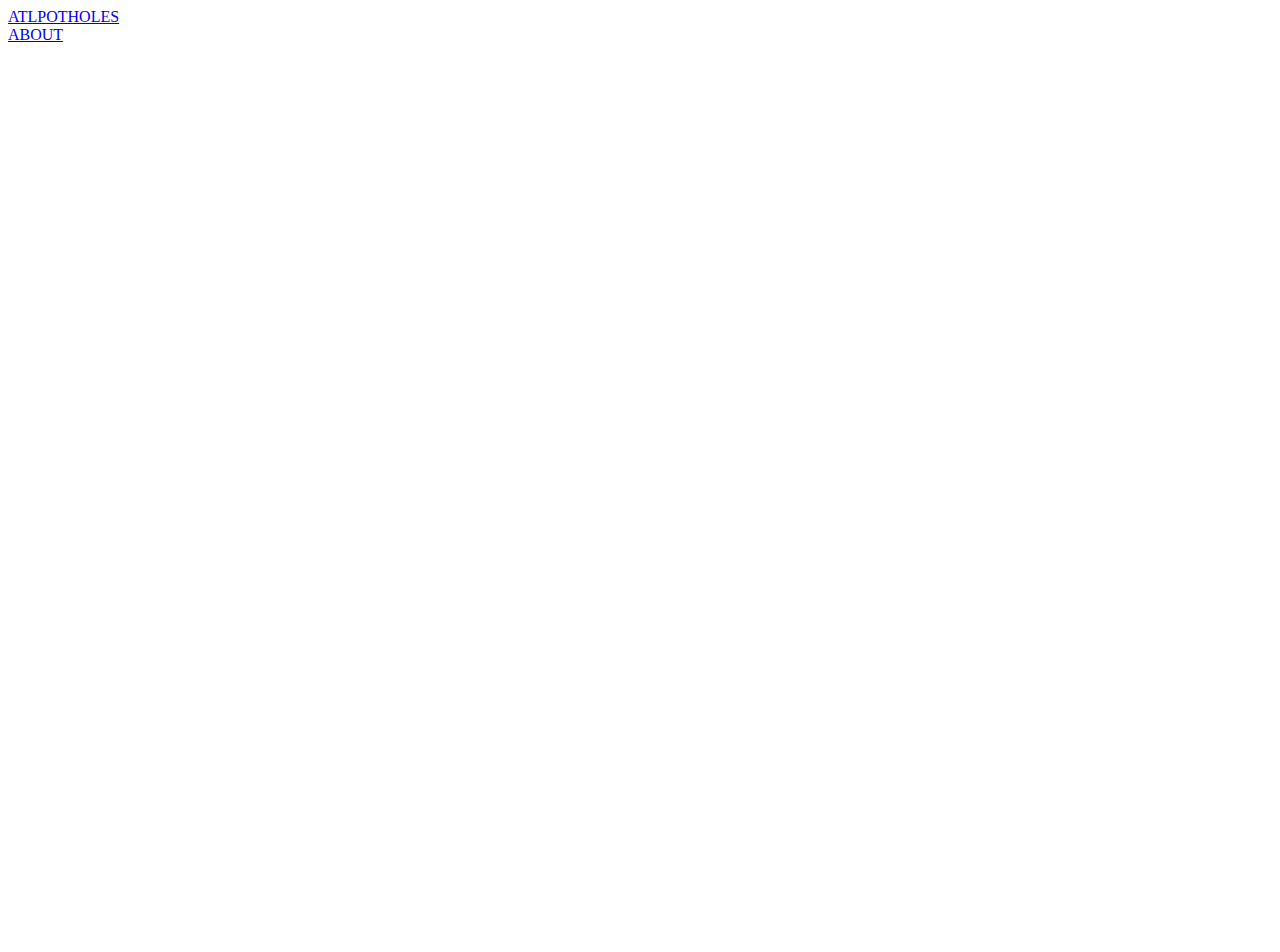
==== index.html @ 3b20c22b "Updates" ====
<!DOCTYPE html><html><head><meta charSet="utf-8"/><meta http-equiv="x-ua-compatible" content="ie=edge"/><meta name="viewport" content="width=device-width, initial-scale=1, shrink-to-fit=no"/><meta name="generator" content="Gatsby 4.1.6"/><link as="script" rel="preload" href="/webpack-runtime-475311d34b34e89aee21.js"/><link as="script" rel="preload" href="/framework-b0fe0aa721fa4ae14924.js"/><link as="script" rel="preload" href="/app-67733ec8a6012685f84f.js"/><link as="script" rel="preload" href="/component---src-pages-index-js-271ab85a1ac36fb057bf.js"/><link as="fetch" rel="preload" href="/page-data/index/page-data.json" crossorigin="anonymous"/><link as="fetch" rel="preload" href="/page-data/app-data.json" crossorigin="anonymous"/></head><body><div id="___gatsby"><div style="outline:none" tabindex="-1" id="gatsby-focus-wrapper"><div><header><div class="header"><a aria-current="page" class="" href="/">ATLPOTHOLES</a></div><div><a href="/about">ABOUT</a></div></header><div style="height:100vh;width:100%"><div style="width:100%;height:100%;margin:0;padding:0;position:relative"><div style="width:100%;height:100%;left:0;top:0;margin:0;padding:0;position:absolute"></div><div style="width:50%;height:50%;left:50%;top:50%;margin:0;padding:0;position:absolute"><div style="width:100%;height:100%;left:0;top:0;margin:0;padding:0;position:absolute"></div></div></div></div></div></div><div id="gatsby-announcer" style="position:absolute;top:0;width:1px;height:1px;padding:0;overflow:hidden;clip:rect(0, 0, 0, 0);white-space:nowrap;border:0" aria-live="assertive" aria-atomic="true"></div></div><script id="gatsby-script-loader">/*<![CDATA[*/window.pagePath="/";/*]]>*/</script><script id="gatsby-chunk-mapping">/*<![CDATA[*/window.___chunkMapping={"polyfill":["/polyfill-f481cb29ee081a52529f.js"],"app":["/app-67733ec8a6012685f84f.js"],"component---src-pages-404-js":["/component---src-pages-404-js-7e3908e08ebebd1c1462.js"],"component---src-pages-about-js":["/component---src-pages-about-js-d1eca8c82ceb46f56562.js"],"component---src-pages-index-js":["/component---src-pages-index-js-271ab85a1ac36fb057bf.js"]};/*]]>*/</script><script src="/polyfill-f481cb29ee081a52529f.js" nomodule=""></script><script src="/component---src-pages-index-js-271ab85a1ac36fb057bf.js" async=""></script><script src="/app-67733ec8a6012685f84f.js" async=""></script><script src="/framework-b0fe0aa721fa4ae14924.js" async=""></script><script src="/webpack-runtime-475311d34b34e89aee21.js" async=""></script></body></html>
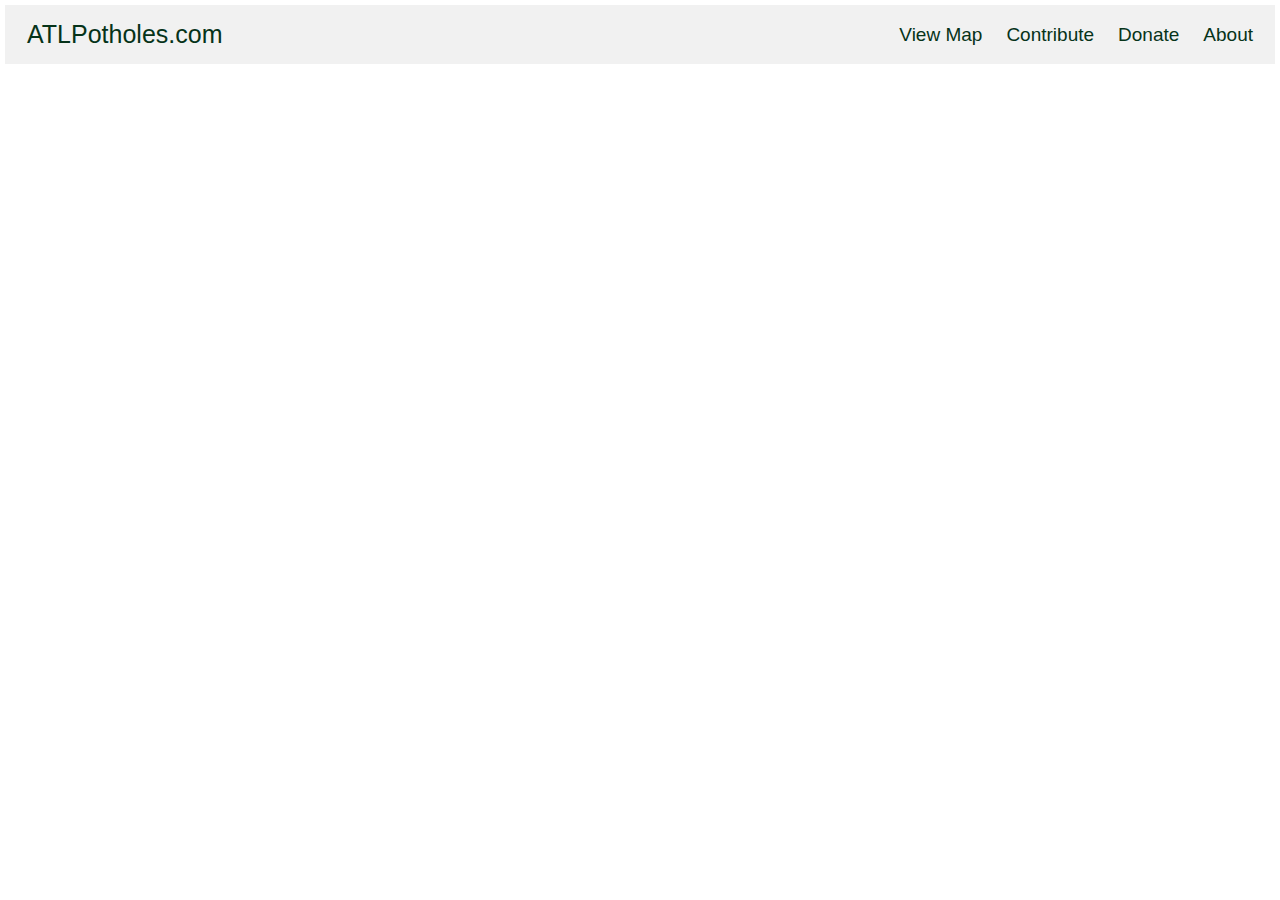
==== commit bd1dae82: "Updates" ====
--- a/index.html
+++ b/index.html
@@ -1 +1,4 @@
-<!DOCTYPE html><html><head><meta charSet="utf-8"/><meta http-equiv="x-ua-compatible" content="ie=edge"/><meta name="viewport" content="width=device-width, initial-scale=1, shrink-to-fit=no"/><meta name="generator" content="Gatsby 4.1.6"/><link as="script" rel="preload" href="/webpack-runtime-475311d34b34e89aee21.js"/><link as="script" rel="preload" href="/framework-b0fe0aa721fa4ae14924.js"/><link as="script" rel="preload" href="/app-67733ec8a6012685f84f.js"/><link as="script" rel="preload" href="/component---src-pages-index-js-271ab85a1ac36fb057bf.js"/><link as="fetch" rel="preload" href="/page-data/index/page-data.json" crossorigin="anonymous"/><link as="fetch" rel="preload" href="/page-data/app-data.json" crossorigin="anonymous"/></head><body><div id="___gatsby"><div style="outline:none" tabindex="-1" id="gatsby-focus-wrapper"><div><header><div class="header"><a aria-current="page" class="" href="/">ATLPOTHOLES</a></div><div><a href="/about">ABOUT</a></div></header><div style="height:100vh;width:100%"><div style="width:100%;height:100%;margin:0;padding:0;position:relative"><div style="width:100%;height:100%;left:0;top:0;margin:0;padding:0;position:absolute"></div><div style="width:50%;height:50%;left:50%;top:50%;margin:0;padding:0;position:absolute"><div style="width:100%;height:100%;left:0;top:0;margin:0;padding:0;position:absolute"></div></div></div></div></div></div><div id="gatsby-announcer" style="position:absolute;top:0;width:1px;height:1px;padding:0;overflow:hidden;clip:rect(0, 0, 0, 0);white-space:nowrap;border:0" aria-live="assertive" aria-atomic="true"></div></div><script id="gatsby-script-loader">/*<![CDATA[*/window.pagePath="/";/*]]>*/</script><script id="gatsby-chunk-mapping">/*<![CDATA[*/window.___chunkMapping={"polyfill":["/polyfill-f481cb29ee081a52529f.js"],"app":["/app-67733ec8a6012685f84f.js"],"component---src-pages-404-js":["/component---src-pages-404-js-7e3908e08ebebd1c1462.js"],"component---src-pages-about-js":["/component---src-pages-about-js-d1eca8c82ceb46f56562.js"],"component---src-pages-index-js":["/component---src-pages-index-js-271ab85a1ac36fb057bf.js"]};/*]]>*/</script><script src="/polyfill-f481cb29ee081a52529f.js" nomodule=""></script><script src="/component---src-pages-index-js-271ab85a1ac36fb057bf.js" async=""></script><script src="/app-67733ec8a6012685f84f.js" async=""></script><script src="/framework-b0fe0aa721fa4ae14924.js" async=""></script><script src="/webpack-runtime-475311d34b34e89aee21.js" async=""></script></body></html>+<!DOCTYPE html><html><head><meta charSet="utf-8"/><meta http-equiv="x-ua-compatible" content="ie=edge"/><meta name="viewport" content="width=device-width, initial-scale=1, shrink-to-fit=no"/><style data-href="/styles.8d013606fe95bbae39be.css" data-identity="gatsby-global-css">.header{background-color:#f1f1f1;color:#063319;display:block;font-family:-apple-system,BlinkMacSystemFont,Segoe UI,Roboto,Oxygen,Ubuntu,Cantarell,Open Sans,Helvetica Neue,sans-serif;margin:5px;overflow:hidden;padding:5px 10px}.header a{border-radius:4px;color:#063319;float:left;font-size:19px;line-height:25px;padding:12px;text-align:center;text-decoration:none}.header a.logo,.header a.logo:hover{font-size:25px;font-weight:500}.header a:hover{background-color:#ddd;color:#074601}.header a.active{background-color:#1e90ff;color:#fff}.header-right{float:right}@media screen and (max-width:500px){.header a{display:block;text-align:left}.header-right,.header a{float:none}}body{font-family:-apple-system,BlinkMacSystemFont,Segoe UI,Roboto,Oxygen,Ubuntu,Cantarell,Open Sans,Helvetica Neue,sans-serif}.title{font-size:50px}.subtitle,.title{color:#063319;font-weight:500;padding:10px;text-align:center}.subtitle{font-size:35px}.body{color:#00200d;font-size:x-large;line-height:1.75;padding-left:18%;padding-right:18%}.newslink{color:#015353;font-style:normal}.marker{position:absolute}.marker .button{background-color:#063319;border:2px solid #fff;border-radius:100%;height:18px;left:50%;top:50%;transform:translate(-50%,-50%);-webkit-user-select:none;-ms-user-select:none;user-select:none;width:18px}body{font-family:sans-serif;margin:0}.map{bottom:0;left:0;position:absolute;top:70px;width:100%}@media screen and (max-width:500px){.map{top:275px}}</style><meta name="generator" content="Gatsby 4.1.6"/><link rel="icon" href="/favicon-32x32.png?v=a029700873c723328bfec54d3ccb3e3f" type="image/png"/><link rel="manifest" href="/manifest.webmanifest" crossorigin="anonymous"/><meta name="theme-color" content="#a2466c"/><link rel="apple-touch-icon" sizes="48x48" href="/icons/icon-48x48.png?v=a029700873c723328bfec54d3ccb3e3f"/><link rel="apple-touch-icon" sizes="72x72" href="/icons/icon-72x72.png?v=a029700873c723328bfec54d3ccb3e3f"/><link rel="apple-touch-icon" sizes="96x96" href="/icons/icon-96x96.png?v=a029700873c723328bfec54d3ccb3e3f"/><link rel="apple-touch-icon" sizes="144x144" href="/icons/icon-144x144.png?v=a029700873c723328bfec54d3ccb3e3f"/><link rel="apple-touch-icon" sizes="192x192" href="/icons/icon-192x192.png?v=a029700873c723328bfec54d3ccb3e3f"/><link rel="apple-touch-icon" sizes="256x256" href="/icons/icon-256x256.png?v=a029700873c723328bfec54d3ccb3e3f"/><link rel="apple-touch-icon" sizes="384x384" href="/icons/icon-384x384.png?v=a029700873c723328bfec54d3ccb3e3f"/><link rel="apple-touch-icon" sizes="512x512" href="/icons/icon-512x512.png?v=a029700873c723328bfec54d3ccb3e3f"/><link rel="preconnect" href="https://plausible.io"/><script async="" defer="" data-domain="atlpotholes.com" src="https://plausible.io/js/plausible.js"></script><script>
+          window.plausible = window.plausible || function() { (window.plausible.q = window.plausible.q || []).push(arguments) };
+          
+          </script><link as="script" rel="preload" href="/webpack-runtime-1a7c86948260ff424805.js"/><link as="script" rel="preload" href="/framework-b0fe0aa721fa4ae14924.js"/><link as="script" rel="preload" href="/app-aa81322b1e79585d8245.js"/><link as="script" rel="preload" href="/5dbe0ff1c58221ad916846b933ca481e20f060ee-389529f1419ee4c2f880.js"/><link as="script" rel="preload" href="/component---src-pages-index-jsx-b0a019b3497aaf6cf7c3.js"/><link as="fetch" rel="preload" href="/page-data/index/page-data.json" crossorigin="anonymous"/><link as="fetch" rel="preload" href="/page-data/app-data.json" crossorigin="anonymous"/></head><body><div id="___gatsby"><div style="outline:none" tabindex="-1" id="gatsby-focus-wrapper"><div><header class="header"><a class="logo" href="/">ATLPotholes.com</a><div class="header-right"><a href="/">View Map</a><a href="/contribute">Contribute</a><a href="/donate">Donate</a><a href="/about">About</a></div></header><div class="map"><div style="width:100%;height:100%;margin:0;padding:0;position:relative"><div style="width:100%;height:100%;left:0;top:0;margin:0;padding:0;position:absolute"></div><div style="width:50%;height:50%;left:50%;top:50%;margin:0;padding:0;position:absolute"><div style="width:100%;height:100%;left:0;top:0;margin:0;padding:0;position:absolute"></div></div></div></div></div></div><div id="gatsby-announcer" style="position:absolute;top:0;width:1px;height:1px;padding:0;overflow:hidden;clip:rect(0, 0, 0, 0);white-space:nowrap;border:0" aria-live="assertive" aria-atomic="true"></div></div><script id="gatsby-script-loader">/*<![CDATA[*/window.pagePath="/";/*]]>*/</script><script id="gatsby-chunk-mapping">/*<![CDATA[*/window.___chunkMapping={"polyfill":["/polyfill-f481cb29ee081a52529f.js"],"app":["/app-aa81322b1e79585d8245.js"],"component---src-pages-404-js":["/component---src-pages-404-js-54d75b60d1e724207598.js"],"component---src-pages-about-jsx":["/component---src-pages-about-jsx-3e738d9492f830db1408.js"],"component---src-pages-contribute-jsx":["/component---src-pages-contribute-jsx-4544fcab841a88e8d44f.js"],"component---src-pages-donate-jsx":["/component---src-pages-donate-jsx-b3e17c2821688a5f3279.js"],"component---src-pages-index-jsx":["/component---src-pages-index-jsx-b0a019b3497aaf6cf7c3.js"]};/*]]>*/</script><script src="/polyfill-f481cb29ee081a52529f.js" nomodule=""></script><script src="/component---src-pages-index-jsx-b0a019b3497aaf6cf7c3.js" async=""></script><script src="/5dbe0ff1c58221ad916846b933ca481e20f060ee-389529f1419ee4c2f880.js" async=""></script><script src="/app-aa81322b1e79585d8245.js" async=""></script><script src="/framework-b0fe0aa721fa4ae14924.js" async=""></script><script src="/webpack-runtime-1a7c86948260ff424805.js" async=""></script></body></html>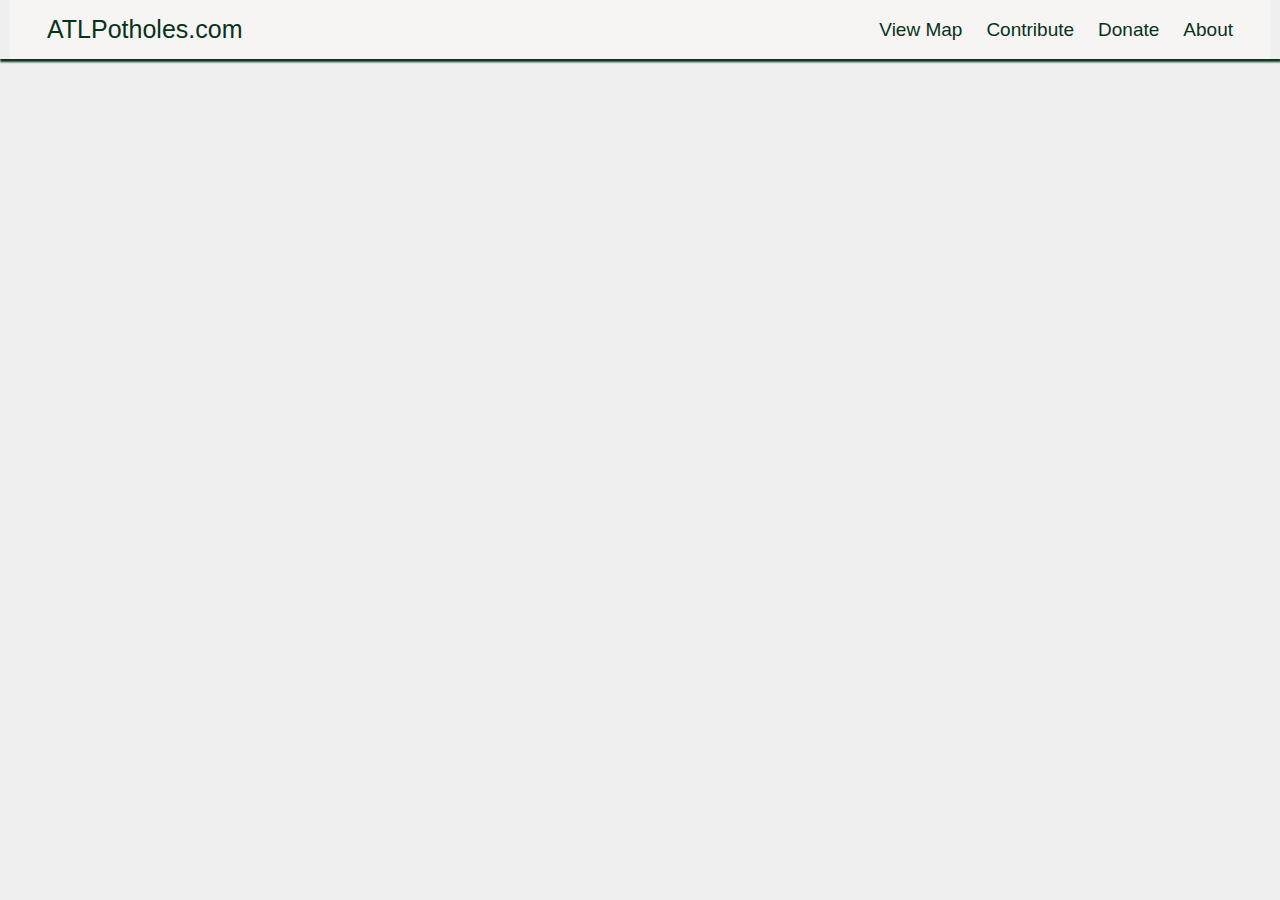
==== commit fb12061a: "Updates" ====
--- a/index.html
+++ b/index.html
@@ -1,4 +1,4 @@
-<!DOCTYPE html><html><head><meta charSet="utf-8"/><meta http-equiv="x-ua-compatible" content="ie=edge"/><meta name="viewport" content="width=device-width, initial-scale=1, shrink-to-fit=no"/><style data-href="/styles.8d013606fe95bbae39be.css" data-identity="gatsby-global-css">.header{background-color:#f1f1f1;color:#063319;display:block;font-family:-apple-system,BlinkMacSystemFont,Segoe UI,Roboto,Oxygen,Ubuntu,Cantarell,Open Sans,Helvetica Neue,sans-serif;margin:5px;overflow:hidden;padding:5px 10px}.header a{border-radius:4px;color:#063319;float:left;font-size:19px;line-height:25px;padding:12px;text-align:center;text-decoration:none}.header a.logo,.header a.logo:hover{font-size:25px;font-weight:500}.header a:hover{background-color:#ddd;color:#074601}.header a.active{background-color:#1e90ff;color:#fff}.header-right{float:right}@media screen and (max-width:500px){.header a{display:block;text-align:left}.header-right,.header a{float:none}}body{font-family:-apple-system,BlinkMacSystemFont,Segoe UI,Roboto,Oxygen,Ubuntu,Cantarell,Open Sans,Helvetica Neue,sans-serif}.title{font-size:50px}.subtitle,.title{color:#063319;font-weight:500;padding:10px;text-align:center}.subtitle{font-size:35px}.body{color:#00200d;font-size:x-large;line-height:1.75;padding-left:18%;padding-right:18%}.newslink{color:#015353;font-style:normal}.marker{position:absolute}.marker .button{background-color:#063319;border:2px solid #fff;border-radius:100%;height:18px;left:50%;top:50%;transform:translate(-50%,-50%);-webkit-user-select:none;-ms-user-select:none;user-select:none;width:18px}body{font-family:sans-serif;margin:0}.map{bottom:0;left:0;position:absolute;top:70px;width:100%}@media screen and (max-width:500px){.map{top:275px}}</style><meta name="generator" content="Gatsby 4.1.6"/><link rel="icon" href="/favicon-32x32.png?v=a029700873c723328bfec54d3ccb3e3f" type="image/png"/><link rel="manifest" href="/manifest.webmanifest" crossorigin="anonymous"/><meta name="theme-color" content="#a2466c"/><link rel="apple-touch-icon" sizes="48x48" href="/icons/icon-48x48.png?v=a029700873c723328bfec54d3ccb3e3f"/><link rel="apple-touch-icon" sizes="72x72" href="/icons/icon-72x72.png?v=a029700873c723328bfec54d3ccb3e3f"/><link rel="apple-touch-icon" sizes="96x96" href="/icons/icon-96x96.png?v=a029700873c723328bfec54d3ccb3e3f"/><link rel="apple-touch-icon" sizes="144x144" href="/icons/icon-144x144.png?v=a029700873c723328bfec54d3ccb3e3f"/><link rel="apple-touch-icon" sizes="192x192" href="/icons/icon-192x192.png?v=a029700873c723328bfec54d3ccb3e3f"/><link rel="apple-touch-icon" sizes="256x256" href="/icons/icon-256x256.png?v=a029700873c723328bfec54d3ccb3e3f"/><link rel="apple-touch-icon" sizes="384x384" href="/icons/icon-384x384.png?v=a029700873c723328bfec54d3ccb3e3f"/><link rel="apple-touch-icon" sizes="512x512" href="/icons/icon-512x512.png?v=a029700873c723328bfec54d3ccb3e3f"/><link rel="preconnect" href="https://plausible.io"/><script async="" defer="" data-domain="atlpotholes.com" src="https://plausible.io/js/plausible.js"></script><script>
+<!DOCTYPE html><html><head><meta charSet="utf-8"/><meta http-equiv="x-ua-compatible" content="ie=edge"/><meta name="viewport" content="width=device-width, initial-scale=1, shrink-to-fit=no"/><style data-href="/styles.5ff44662c4412033d6e3.css" data-identity="gatsby-global-css">.header{display:block;font-family:-apple-system,BlinkMacSystemFont,Segoe UI,Roboto,Oxygen,Ubuntu,Cantarell,Open Sans,Helvetica Neue,sans-serif;margin:0}.container{box-shadow:0 2px 2px .5px;color:#063319}.container .header{background-color:#f7f4f4;color:#063319;display:block;font-family:-apple-system,BlinkMacSystemFont,Segoe UI,Roboto,Oxygen,Ubuntu,Cantarell,Open Sans,Helvetica Neue,sans-serif;margin:0 10px;overflow:hidden;padding:5px 25px}.header a{border-radius:4px;color:#063319;float:left;font-size:19px;line-height:25px;padding:12px;text-align:center;text-decoration:none}.header a.logo,.header a.logo:hover{font-size:25px;font-weight:500}.header a:hover{background-color:#ddd;color:#074601}.header a.active{background-color:#1e90ff;color:#fff}.header-right{float:right}@media screen and (max-width:500px){.header a{display:block;text-align:left}.header-right,.header a{float:none}.footer{display:none}}.footer{background-color:#f7f4f4;bottom:0;box-shadow:0 -1px 2px .25px;color:#063319;font-family:-apple-system,BlinkMacSystemFont,Segoe UI,Roboto,Oxygen,Ubuntu,Cantarell,Open Sans,Helvetica Neue,sans-serif;left:0;margin-top:.5rem;padding:1rem;position:fixed;width:100%}.footer .contact{padding-right:5rem;text-align:right}body{background-color:hsla(0,1%,81%,.322);font-family:-apple-system,BlinkMacSystemFont,Segoe UI,Roboto,Oxygen,Ubuntu,Cantarell,Open Sans,Helvetica Neue,sans-serif}.title{font-size:45px;padding:25px 0 5px}.subtitle,.title{color:#0b6832;font-weight:500;text-align:center}.subtitle{font-size:35px;padding:20px 0 0}.body{color:#1d221f;font-size:x-large;line-height:1.8;padding-left:5%;padding-right:5%}.newslink{color:#015353;font-style:normal}.strip{background-color:#fff;box-shadow:0 1px 4px 1px gray;left:12%;min-height:93%;position:absolute;right:12%;z-index:-1}@media screen and (max-width:500px){.body{font-size:medium;padding-left:5%;padding-right:5%}.strip{left:3%;right:3%}.title{font-size:25px}.subtitle{font-size:20px}}.marker{position:absolute}.marker .button{background-color:#063319;border:2px solid #fff;border-radius:100%;height:18px;left:50%;top:50%;transform:translate(-50%,-50%);-webkit-user-select:none;-ms-user-select:none;user-select:none;width:18px}body{font-family:sans-serif;margin:0}.map{bottom:0;left:0;position:absolute;top:70px;width:100%}@media screen and (max-width:500px){.map{top:275px}}</style><meta name="generator" content="Gatsby 4.1.6"/><link rel="icon" href="/favicon-32x32.png?v=a029700873c723328bfec54d3ccb3e3f" type="image/png"/><link rel="manifest" href="/manifest.webmanifest" crossorigin="anonymous"/><meta name="theme-color" content="#a2466c"/><link rel="apple-touch-icon" sizes="48x48" href="/icons/icon-48x48.png?v=a029700873c723328bfec54d3ccb3e3f"/><link rel="apple-touch-icon" sizes="72x72" href="/icons/icon-72x72.png?v=a029700873c723328bfec54d3ccb3e3f"/><link rel="apple-touch-icon" sizes="96x96" href="/icons/icon-96x96.png?v=a029700873c723328bfec54d3ccb3e3f"/><link rel="apple-touch-icon" sizes="144x144" href="/icons/icon-144x144.png?v=a029700873c723328bfec54d3ccb3e3f"/><link rel="apple-touch-icon" sizes="192x192" href="/icons/icon-192x192.png?v=a029700873c723328bfec54d3ccb3e3f"/><link rel="apple-touch-icon" sizes="256x256" href="/icons/icon-256x256.png?v=a029700873c723328bfec54d3ccb3e3f"/><link rel="apple-touch-icon" sizes="384x384" href="/icons/icon-384x384.png?v=a029700873c723328bfec54d3ccb3e3f"/><link rel="apple-touch-icon" sizes="512x512" href="/icons/icon-512x512.png?v=a029700873c723328bfec54d3ccb3e3f"/><link rel="preconnect" href="https://plausible.io"/><script async="" defer="" data-domain="atlpotholes.com" src="https://plausible.io/js/plausible.js"></script><script>
           window.plausible = window.plausible || function() { (window.plausible.q = window.plausible.q || []).push(arguments) };
           
-          </script><link as="script" rel="preload" href="/webpack-runtime-1a7c86948260ff424805.js"/><link as="script" rel="preload" href="/framework-b0fe0aa721fa4ae14924.js"/><link as="script" rel="preload" href="/app-aa81322b1e79585d8245.js"/><link as="script" rel="preload" href="/5dbe0ff1c58221ad916846b933ca481e20f060ee-389529f1419ee4c2f880.js"/><link as="script" rel="preload" href="/component---src-pages-index-jsx-b0a019b3497aaf6cf7c3.js"/><link as="fetch" rel="preload" href="/page-data/index/page-data.json" crossorigin="anonymous"/><link as="fetch" rel="preload" href="/page-data/app-data.json" crossorigin="anonymous"/></head><body><div id="___gatsby"><div style="outline:none" tabindex="-1" id="gatsby-focus-wrapper"><div><header class="header"><a class="logo" href="/">ATLPotholes.com</a><div class="header-right"><a href="/">View Map</a><a href="/contribute">Contribute</a><a href="/donate">Donate</a><a href="/about">About</a></div></header><div class="map"><div style="width:100%;height:100%;margin:0;padding:0;position:relative"><div style="width:100%;height:100%;left:0;top:0;margin:0;padding:0;position:absolute"></div><div style="width:50%;height:50%;left:50%;top:50%;margin:0;padding:0;position:absolute"><div style="width:100%;height:100%;left:0;top:0;margin:0;padding:0;position:absolute"></div></div></div></div></div></div><div id="gatsby-announcer" style="position:absolute;top:0;width:1px;height:1px;padding:0;overflow:hidden;clip:rect(0, 0, 0, 0);white-space:nowrap;border:0" aria-live="assertive" aria-atomic="true"></div></div><script id="gatsby-script-loader">/*<![CDATA[*/window.pagePath="/";/*]]>*/</script><script id="gatsby-chunk-mapping">/*<![CDATA[*/window.___chunkMapping={"polyfill":["/polyfill-f481cb29ee081a52529f.js"],"app":["/app-aa81322b1e79585d8245.js"],"component---src-pages-404-js":["/component---src-pages-404-js-54d75b60d1e724207598.js"],"component---src-pages-about-jsx":["/component---src-pages-about-jsx-3e738d9492f830db1408.js"],"component---src-pages-contribute-jsx":["/component---src-pages-contribute-jsx-4544fcab841a88e8d44f.js"],"component---src-pages-donate-jsx":["/component---src-pages-donate-jsx-b3e17c2821688a5f3279.js"],"component---src-pages-index-jsx":["/component---src-pages-index-jsx-b0a019b3497aaf6cf7c3.js"]};/*]]>*/</script><script src="/polyfill-f481cb29ee081a52529f.js" nomodule=""></script><script src="/component---src-pages-index-jsx-b0a019b3497aaf6cf7c3.js" async=""></script><script src="/5dbe0ff1c58221ad916846b933ca481e20f060ee-389529f1419ee4c2f880.js" async=""></script><script src="/app-aa81322b1e79585d8245.js" async=""></script><script src="/framework-b0fe0aa721fa4ae14924.js" async=""></script><script src="/webpack-runtime-1a7c86948260ff424805.js" async=""></script></body></html>+          </script><link as="script" rel="preload" href="/webpack-runtime-e724a65a450b4ecd57f4.js"/><link as="script" rel="preload" href="/framework-b0fe0aa721fa4ae14924.js"/><link as="script" rel="preload" href="/app-aa81322b1e79585d8245.js"/><link as="script" rel="preload" href="/5dbe0ff1c58221ad916846b933ca481e20f060ee-7055dc100128fbb4f13c.js"/><link as="script" rel="preload" href="/component---src-pages-index-jsx-cf05d665650986810208.js"/><link as="fetch" rel="preload" href="/page-data/index/page-data.json" crossorigin="anonymous"/><link as="fetch" rel="preload" href="/page-data/app-data.json" crossorigin="anonymous"/></head><body><div id="___gatsby"><div style="outline:none" tabindex="-1" id="gatsby-focus-wrapper"><div><div class="container"><header class="header"><a class="logo" href="/">ATLPotholes.com</a><div class="header-right"><a href="/">View Map</a><a href="/contribute">Contribute</a><a href="/donate">Donate</a><a href="/about">About</a></div></header></div><div class="map"><div style="width:100%;height:100%;margin:0;padding:0;position:relative"><div style="width:100%;height:100%;left:0;top:0;margin:0;padding:0;position:absolute"></div><div style="width:50%;height:50%;left:50%;top:50%;margin:0;padding:0;position:absolute"><div style="width:100%;height:100%;left:0;top:0;margin:0;padding:0;position:absolute"></div></div></div></div></div></div><div id="gatsby-announcer" style="position:absolute;top:0;width:1px;height:1px;padding:0;overflow:hidden;clip:rect(0, 0, 0, 0);white-space:nowrap;border:0" aria-live="assertive" aria-atomic="true"></div></div><script id="gatsby-script-loader">/*<![CDATA[*/window.pagePath="/";/*]]>*/</script><script id="gatsby-chunk-mapping">/*<![CDATA[*/window.___chunkMapping={"polyfill":["/polyfill-f481cb29ee081a52529f.js"],"app":["/app-aa81322b1e79585d8245.js"],"component---src-pages-404-js":["/component---src-pages-404-js-54d75b60d1e724207598.js"],"component---src-pages-about-jsx":["/component---src-pages-about-jsx-73372d08bf55af595352.js"],"component---src-pages-contribute-jsx":["/component---src-pages-contribute-jsx-3b26126ae75831eda514.js"],"component---src-pages-donate-jsx":["/component---src-pages-donate-jsx-18180ffa224b6bff3220.js"],"component---src-pages-index-jsx":["/component---src-pages-index-jsx-cf05d665650986810208.js"]};/*]]>*/</script><script src="/polyfill-f481cb29ee081a52529f.js" nomodule=""></script><script src="/component---src-pages-index-jsx-cf05d665650986810208.js" async=""></script><script src="/5dbe0ff1c58221ad916846b933ca481e20f060ee-7055dc100128fbb4f13c.js" async=""></script><script src="/app-aa81322b1e79585d8245.js" async=""></script><script src="/framework-b0fe0aa721fa4ae14924.js" async=""></script><script src="/webpack-runtime-e724a65a450b4ecd57f4.js" async=""></script></body></html>